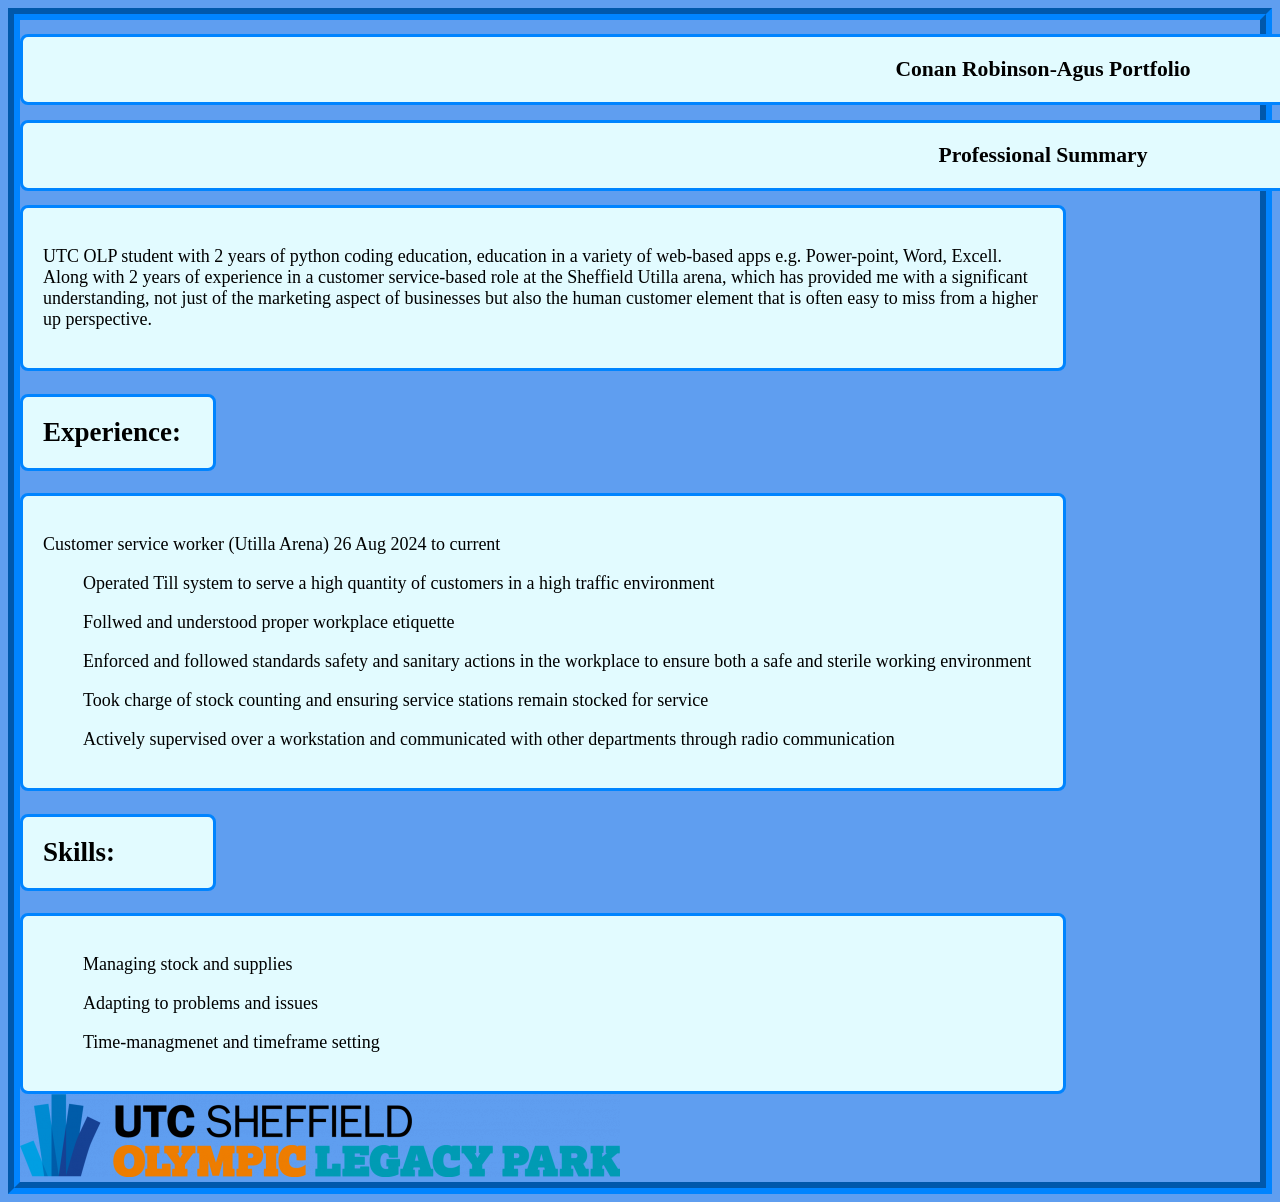
==== CRAportfolio2.html @ 85ace75e "Add files via upload" ====
<!DOCTYPE html>
<html>
    <style>
        body{ background-color: rgb(95, 158, 240);
              border: 12px groove rgb(0, 132, 255);
              font-size: large;
            }
        h1{ background-color: rgb(226, 251, 255);
            font-size: larger;
            border: 3px solid rgb(0, 132, 255);   
            padding: 20px;               
            width: 2000px; 
            text-align: center;                   
            border-radius: 8px; ;
        }
        h2{background-color:rgb(226, 251, 255);   
            border: 3px solid rgb(0, 132, 255);   
            padding: 20px;               
            width: 150px;                 
            text-align: left;            
            border-radius: 8px;      
        }
        div{background-color:rgb(226, 251, 255);   
            border: 3px solid rgb(0, 132, 255);   
            padding: 20px;               
            width: 1000px;                 
            text-align: left;            
            border-radius: 8px;  }
        p{text-shadow: 10px;}



    </style>
<head>
    <h1>Conan Robinson-Agus Portfolio</h1>
</head>

<body>

<h1>Professional Summary</h1>

<div>
<p>UTC OLP student with 2 years of python coding education, education in a variety of web-based apps e.g. Power-point, Word, Excell. 
    Along with 2 years of experience in a customer service-based role at the Sheffield Utilla arena, which has provided me with a significant understanding,
     not just of the marketing aspect of businesses but also the human customer element that is often easy to miss from a higher up perspective.  
</p>
</div>

<h2>Experience:</h2>

<div>
<p>Customer service worker (Utilla Arena) 26 Aug 2024 to current</p>
<ul>Operated Till system to serve a high quantity of customers in a high traffic environment  </ul>
<ul>Follwed and understood proper workplace etiquette</ul>
<ul>Enforced and followed standards safety and sanitary actions in the workplace to ensure both a safe and sterile working environment</ul>
<ul>Took charge of stock counting and ensuring service stations remain stocked for service</ul>
<ul>Actively supervised over a workstation and communicated with other departments through radio communication</ul>
</div>

<h2>Skills:</h2>
<div>
<ul>Managing stock and supplies</ul>
<ul>Adapting to problems and issues</ul>
<ul>Time-managmenet and timeframe setting</ul>
</div>




</body>

<img src="UTC-Sheffield-Olympic-Legacy-Park-Horizontal-600x83.png" alt="">

</html>
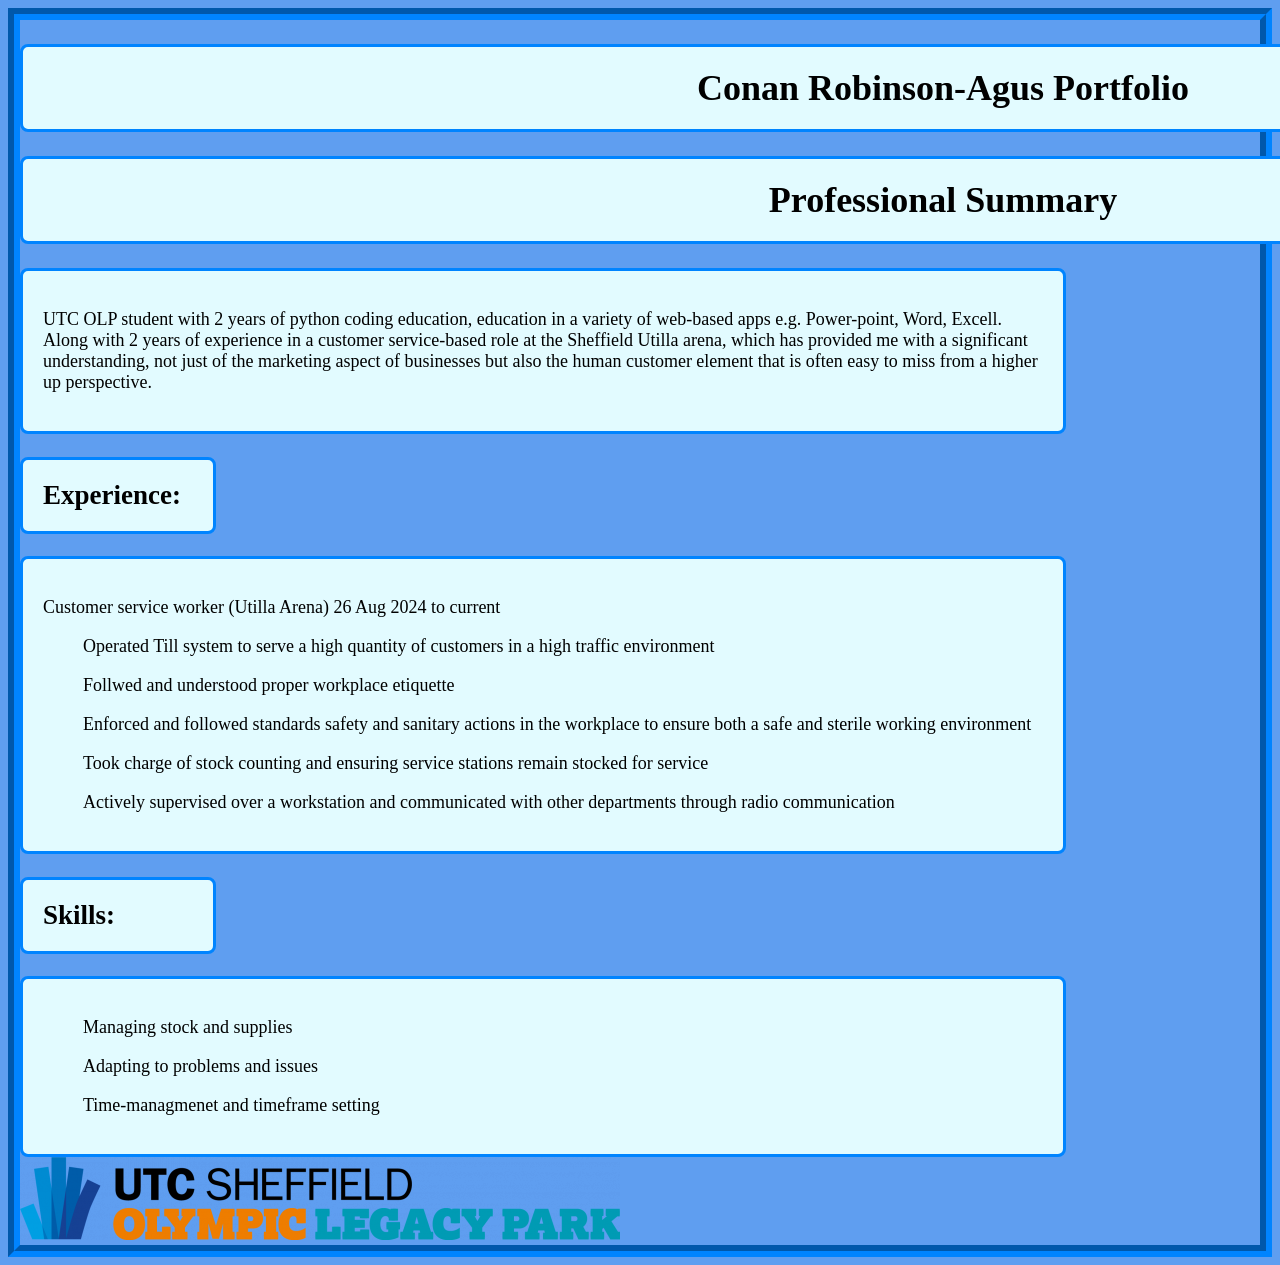
==== commit afb6f4e3: "Add files via upload" ====
--- a/CRAportfolio2.html
+++ b/CRAportfolio2.html
@@ -1,37 +1,8 @@
 <!DOCTYPE html>
 <html>
-    <style>
-        body{ background-color: rgb(95, 158, 240);
-              border: 12px groove rgb(0, 132, 255);
-              font-size: large;
-            }
-        h1{ background-color: rgb(226, 251, 255);
-            font-size: larger;
-            border: 3px solid rgb(0, 132, 255);   
-            padding: 20px;               
-            width: 2000px; 
-            text-align: center;                   
-            border-radius: 8px; ;
-        }
-        h2{background-color:rgb(226, 251, 255);   
-            border: 3px solid rgb(0, 132, 255);   
-            padding: 20px;               
-            width: 150px;                 
-            text-align: left;            
-            border-radius: 8px;      
-        }
-        div{background-color:rgb(226, 251, 255);   
-            border: 3px solid rgb(0, 132, 255);   
-            padding: 20px;               
-            width: 1000px;                 
-            text-align: left;            
-            border-radius: 8px;  }
-        p{text-shadow: 10px;}
-
-
-
-    </style>
+<link rel="stylesheet" href="mystyle.css">
 <head>
+ 
     <h1>Conan Robinson-Agus Portfolio</h1>
 </head>
 
--- a/mystyle.css
+++ b/mystyle.css
@@ -0,0 +1,59 @@
+        body{ background-color: rgb(95, 158, 240);
+              border: 12px groove rgb(0, 132, 255);
+              font-size: large;
+            }
+
+        h1{ background-color: rgb(226, 251, 255);
+            font-size: 32;
+            border: 3px solid rgb(0, 132, 255);   
+            padding: 20px;               
+            width: 1800px; 
+            text-align: center;                   
+            border-radius: 8px;
+            right: 100px;    
+        }
+
+        h2{background-color:rgb(226, 251, 255);   
+            border: 3px solid rgb(0, 132, 255);   
+            padding: 20px;               
+            width: 150px;                 
+            text-align: left;            
+            border-radius: 8px;      
+        }
+
+        div{background-color:rgb(226, 251, 255);   
+            border: 3px solid rgb(0, 132, 255);   
+            padding: 20px;               
+            width: 1000px;                 
+            text-align: left;            
+            border-radius: 8px;  }
+
+        p{text-shadow: 10px;
+        }
+
+        .index{background-color: (226, 251, 255);
+            height: 1080px;
+            width: 1811px;
+        }
+
+        .indextitle{ background-color: rgb(226, 251, 255);
+            font-size: 32;
+            border: 3px solid rgb(0, 132, 255);   
+            padding: 20px;               
+            text-align: center;                   
+            border-radius: 8px;
+            right: 100px;   
+        }
+
+        a:link{color: orange; 
+        }
+
+        a:visited{color: rgb(0, 132, 255);
+        }
+
+        a:hover{color: rgb(89, 0, 255);
+        }
+
+        a:active{color: crimson;
+        }
+
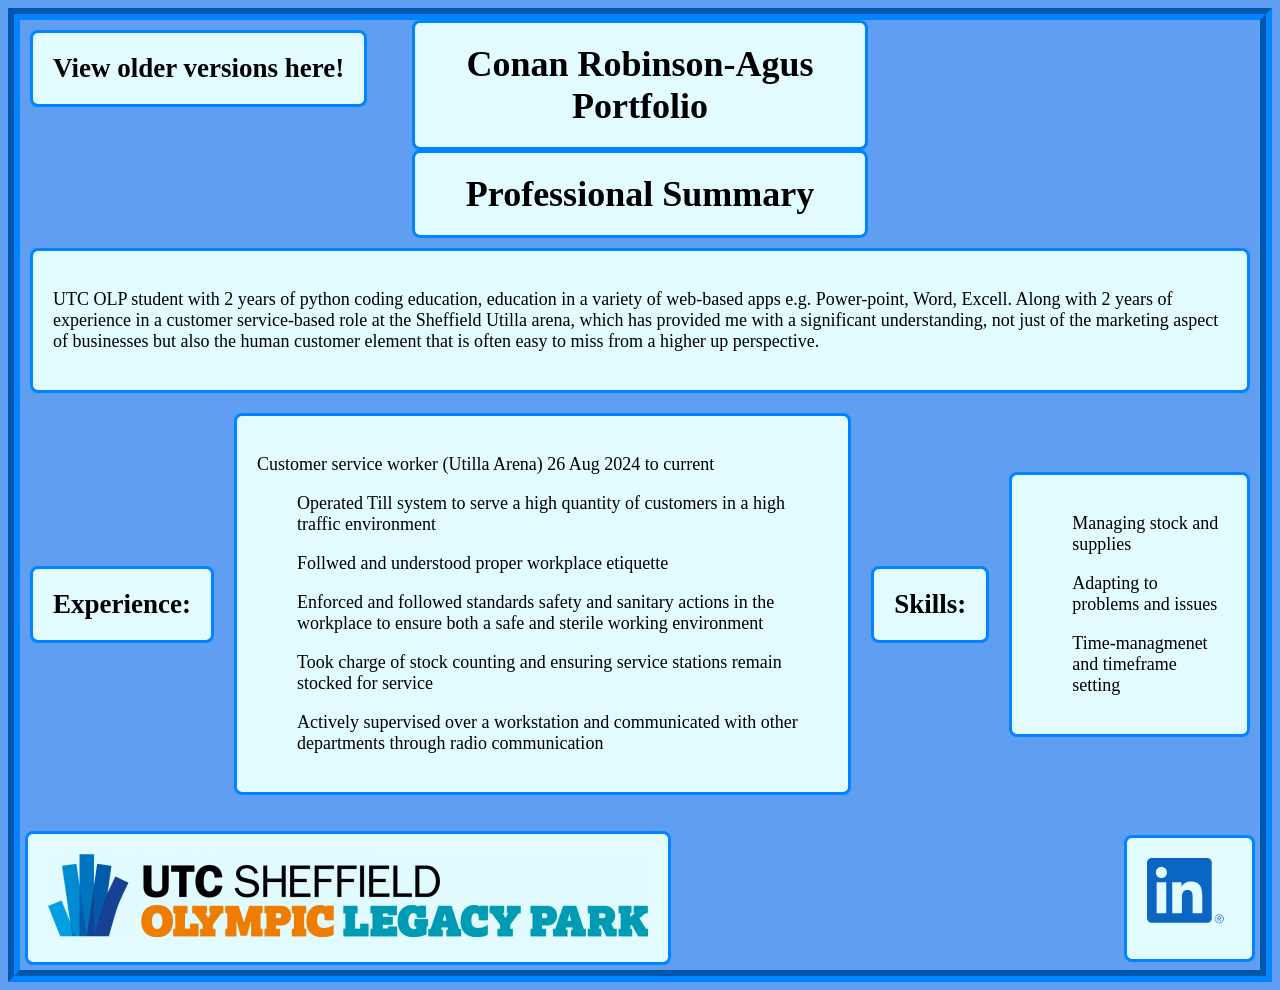
==== commit dabe1566: "Add files via upload" ====
--- a/CRAportfolio2.html
+++ b/CRAportfolio2.html
@@ -2,44 +2,54 @@
 <html>
 <link rel="stylesheet" href="mystyle.css">
 <head>
+     <div class="dropdown">
+        <h2>View older versions here!</h2>
+        <a href="https://aguschaos.github.io/index.html"><div class="dropdown-content">Index page</div></a>
+    </div>
  
     <h1>Conan Robinson-Agus Portfolio</h1>
+   
 </head>
 
 <body>
 
 <h1>Professional Summary</h1>
 
-<div>
-<p>UTC OLP student with 2 years of python coding education, education in a variety of web-based apps e.g. Power-point, Word, Excell. 
-    Along with 2 years of experience in a customer service-based role at the Sheffield Utilla arena, which has provided me with a significant understanding,
-     not just of the marketing aspect of businesses but also the human customer element that is often easy to miss from a higher up perspective.  
-</p>
+<div class="box">
+    <p>UTC OLP student with 2 years of python coding education, education in a variety of web-based apps e.g. Power-point, Word, Excell. 
+        Along with 2 years of experience in a customer service-based role at the Sheffield Utilla arena, which has provided me with a significant understanding,
+        not just of the marketing aspect of businesses but also the human customer element that is often easy to miss from a higher up perspective. 
+    </p>
 </div>
 
-<h2>Experience:</h2>
-
-<div>
-<p>Customer service worker (Utilla Arena) 26 Aug 2024 to current</p>
-<ul>Operated Till system to serve a high quantity of customers in a high traffic environment  </ul>
-<ul>Follwed and understood proper workplace etiquette</ul>
-<ul>Enforced and followed standards safety and sanitary actions in the workplace to ensure both a safe and sterile working environment</ul>
-<ul>Took charge of stock counting and ensuring service stations remain stocked for service</ul>
-<ul>Actively supervised over a workstation and communicated with other departments through radio communication</ul>
+<div class="row">
+    <h2>Experience:</h2>
+    <div class="box">
+        <p>Customer service worker (Utilla Arena) 26 Aug 2024 to current</p>
+        <ul>Operated Till system to serve a high quantity of customers in a high traffic environment</ul>
+        <ul>Follwed and understood proper workplace etiquette</ul>
+        <ul>Enforced and followed standards safety and sanitary actions in the workplace to ensure both a safe and sterile working environment</ul>
+        <ul>Took charge of stock counting and ensuring service stations remain stocked for service</ul>
+        <ul>Actively supervised over a workstation and communicated with other departments through radio communication</ul>
 </div>
 
 <h2>Skills:</h2>
-<div>
-<ul>Managing stock and supplies</ul>
-<ul>Adapting to problems and issues</ul>
-<ul>Time-managmenet and timeframe setting</ul>
+<div class="box">
+    <ul>Managing stock and supplies</ul>
+    <ul>Adapting to problems and issues</ul>
+    <ul>Time-managmenet and timeframe setting</ul>
 </div>
+</div>
+<br>
+<div class="row">
+<div class="collum">
+    <a href="https://www.utcsheffieldolp.org.uk/"><img src="UTC-Sheffield-Olympic-Legacy-Park-Horizontal-600x83.png"></a>
+</div>
+<div class="collum">
+    <a href="https://www.linkedin.com/in/conan-robinson-agus-b99161434/"><img src="brandg-business-in-logo-dsk-v03-png-original.png"></a>
+</div>
+</div>
+</body>
 
 
-
-
-</body>
-
-<img src="UTC-Sheffield-Olympic-Legacy-Park-Horizontal-600x83.png" alt="">
-
 </html>
--- a/mystyle.css
+++ b/mystyle.css
@@ -1,39 +1,46 @@
         body{ background-color: rgb(95, 158, 240);
               border: 12px groove rgb(0, 132, 255);
               font-size: large;
+              width: auto;
+              height: auto;
             }
 
         h1{ background-color: rgb(226, 251, 255);
             font-size: 32;
             border: 3px solid rgb(0, 132, 255);   
             padding: 20px;               
-            width: 1800px; 
+            width: 33%; 
             text-align: center;                   
             border-radius: 8px;
-            right: 100px;    
+            right: 100px;
+            margin: auto;    
         }
 
         h2{background-color:rgb(226, 251, 255);   
             border: 3px solid rgb(0, 132, 255);   
             padding: 20px;               
-            width: 150px;                 
+            width: fit-content;                 
             text-align: left;            
-            border-radius: 8px;      
+            border-radius: 8px;   
+            margin: 10px;   
         }
 
-        div{background-color:rgb(226, 251, 255);   
+        .box{background-color:rgb(226, 251, 255);   
             border: 3px solid rgb(0, 132, 255);   
             padding: 20px;               
-            width: 1000px;                 
+            width: fit-content;   
+            float: auto;              
             text-align: left;            
-            border-radius: 8px;  }
+            border-radius: 8px;
+            margin: 10px;
+          }
 
         p{text-shadow: 10px;
         }
 
-        .index{background-color: (226, 251, 255);
-            height: 1080px;
-            width: 1811px;
+        .index{background-color: rgb(226, 251, 255);
+            height: auto;
+            width: auto;
         }
 
         .indextitle{ background-color: rgb(226, 251, 255);
@@ -42,7 +49,7 @@
             padding: 20px;               
             text-align: center;                   
             border-radius: 8px;
-            right: 100px;   
+            width: auto; 
         }
 
         a:link{color: orange; 
@@ -51,9 +58,45 @@
         a:visited{color: rgb(0, 132, 255);
         }
 
-        a:hover{color: rgb(89, 0, 255);
+        a:hover{color: rgb(248, 53, 53);
         }
 
         a:active{color: crimson;
         }
 
+        .collum{
+            float: left;
+            background-color: rgb(226, 251, 255);
+            border: 3px solid rgb(0, 132, 255); 
+            padding: 20px;
+            border-radius: 8px;
+            width: fit-content;
+            height: auto;
+            margin: 5px;
+        }
+
+        .row{content: "";
+             display: table;
+             clear: both;
+             display: flex;
+             justify-content: space-between;
+             align-items: center;
+            }
+        
+        .dropdown {
+            position: relative;
+            float: left;
+        }
+        .dropdown-content {
+            display: none;
+            position: static;
+            background-color: #f9f9f9;
+            min-width: 130px;
+            box-shadow: 0px 8px 16px 0px rgba(0,0,0,0.2);
+            padding: 12px 16px;
+        }
+        
+        .dropdown:hover .dropdown-content {
+            display: block;
+        }
+
